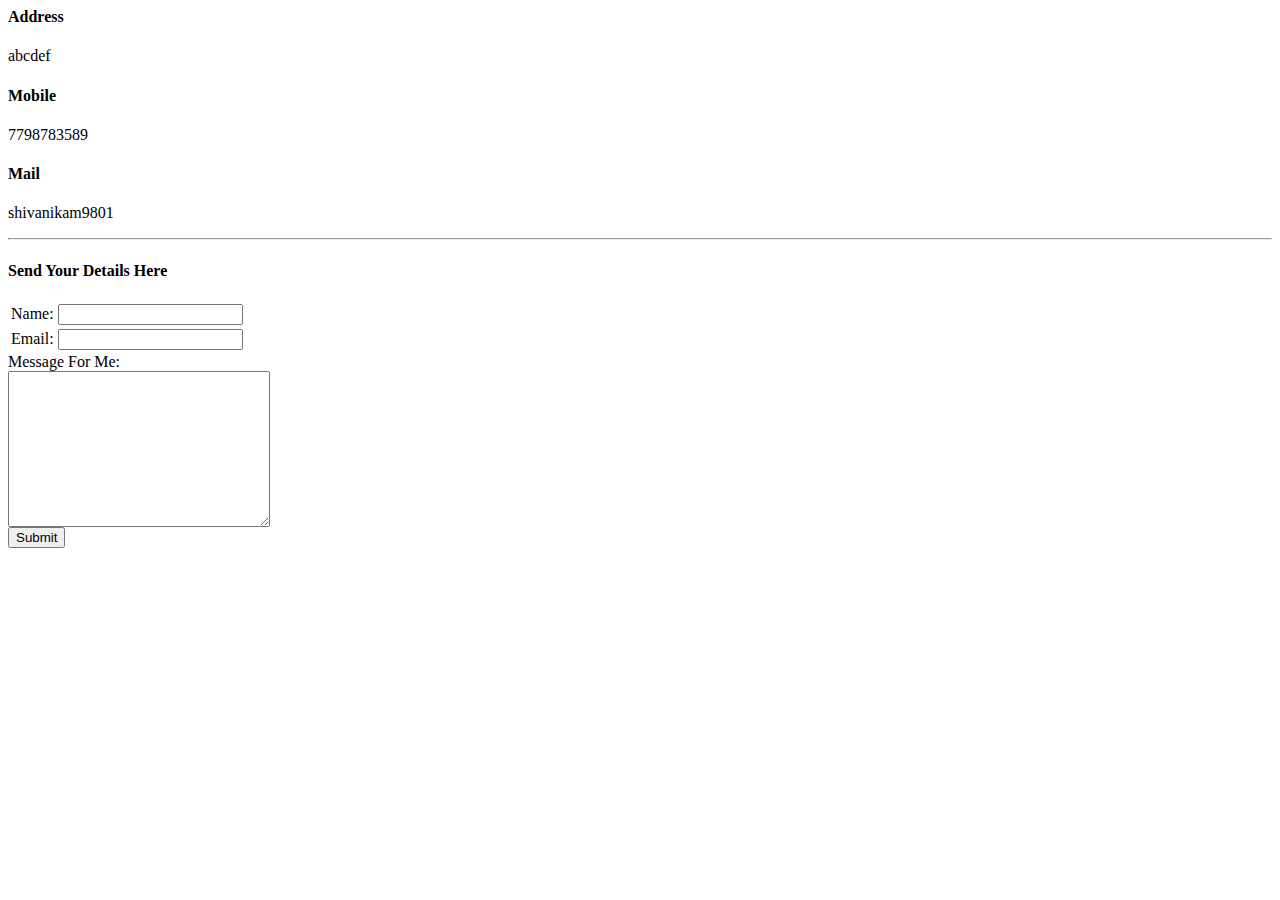
==== Contact Me.html @ f8330141 "Add files via upload" ====
<html>
    <head>
        <Title>Contact Me</Title>

    </head>
    <body>
        <h4>Address</h4>
        <p>abcdef</p>
        <h4>Mobile</h4>
        <p>7798783589</p>
        <h4>Mail</h4>
        <p>shivanikam9801</p>
        <hr>
        <h4>Send Your Details Here </h4>
        <form action="mailto:shivanikam9801@gmail.com" method="post" enctype="text/plain">
        <table>
            <tr>
                <td>
       
            <label>Name:</label>
            <input type="text" name="yourName">
            </td>
            </tr>
            <tr><td><label>Email: </label>
            <input type="email" name="yourEmail">
            </td>
            </tr>
        </table>
            <label>Message For Me:</label><br>
            <textarea name="yourMessage" id="" cols="30" rows="10"></textarea>
            <br><input type="submit" name="">
        </form>
    </body>
</html>
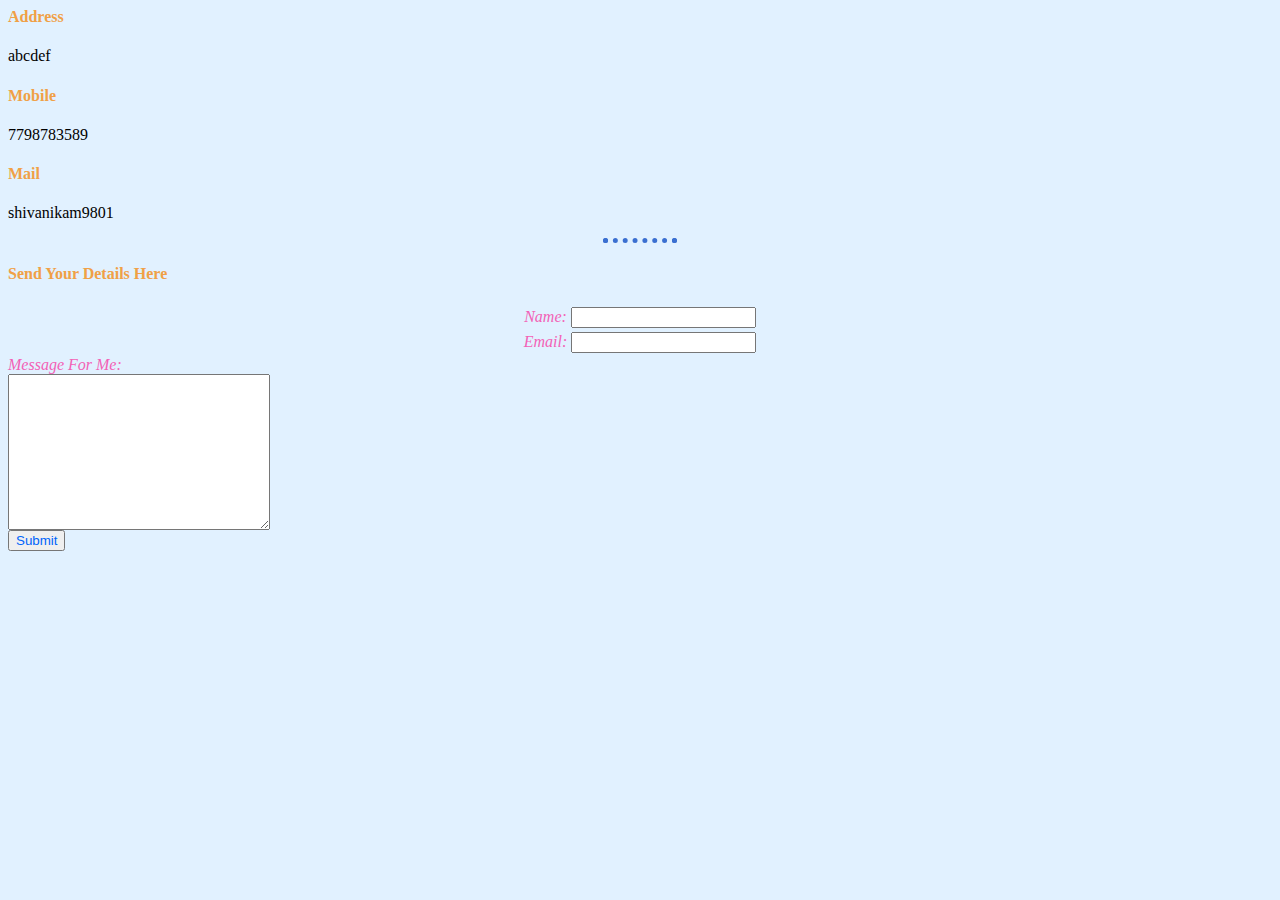
==== commit 70f00dbb: "Update Contact Me.html" ====
--- a/Contact Me.html
+++ b/Contact Me.html
@@ -1,6 +1,7 @@
 <html>
     <head>
         <Title>Contact Me</Title>
+        <link rel="stylesheet" href="style.css">
 
     </head>
     <body>
@@ -31,4 +32,4 @@
             <br><input type="submit" name="">
         </form>
     </body>
-</html>+</html>
--- a/style.css
+++ b/style.css
@@ -0,0 +1,43 @@
+body {
+
+     background-color: rgb(225, 241, 255);
+ }
+ h1{
+     color: rgba(7, 157, 245, 0.959);
+ }
+ h3{
+     text-align: center;
+     color: #2ab7e2;
+ }
+ h4{
+     color: rgb(240, 160, 70);
+ }
+ hr{
+            border-style: dotted;
+            border-top-style: none;
+            border-color: rgb(58, 111, 209);
+            border-width: 5px;
+            width: 5%;
+        }
+        label{
+            font-style: italic;
+            color: #f361b6;
+        }
+        input{
+             color:#0064fa;
+             box-shadow: 1cm;
+        }
+        a{
+            color: rgb(178, 18, 241);
+            text-align: center;
+        }
+ol{
+    justify-content: center;
+    margin-right: auto;
+}
+table
+{
+  margin-right: auto;
+  margin-left: auto;
+   text-align: center;
+}